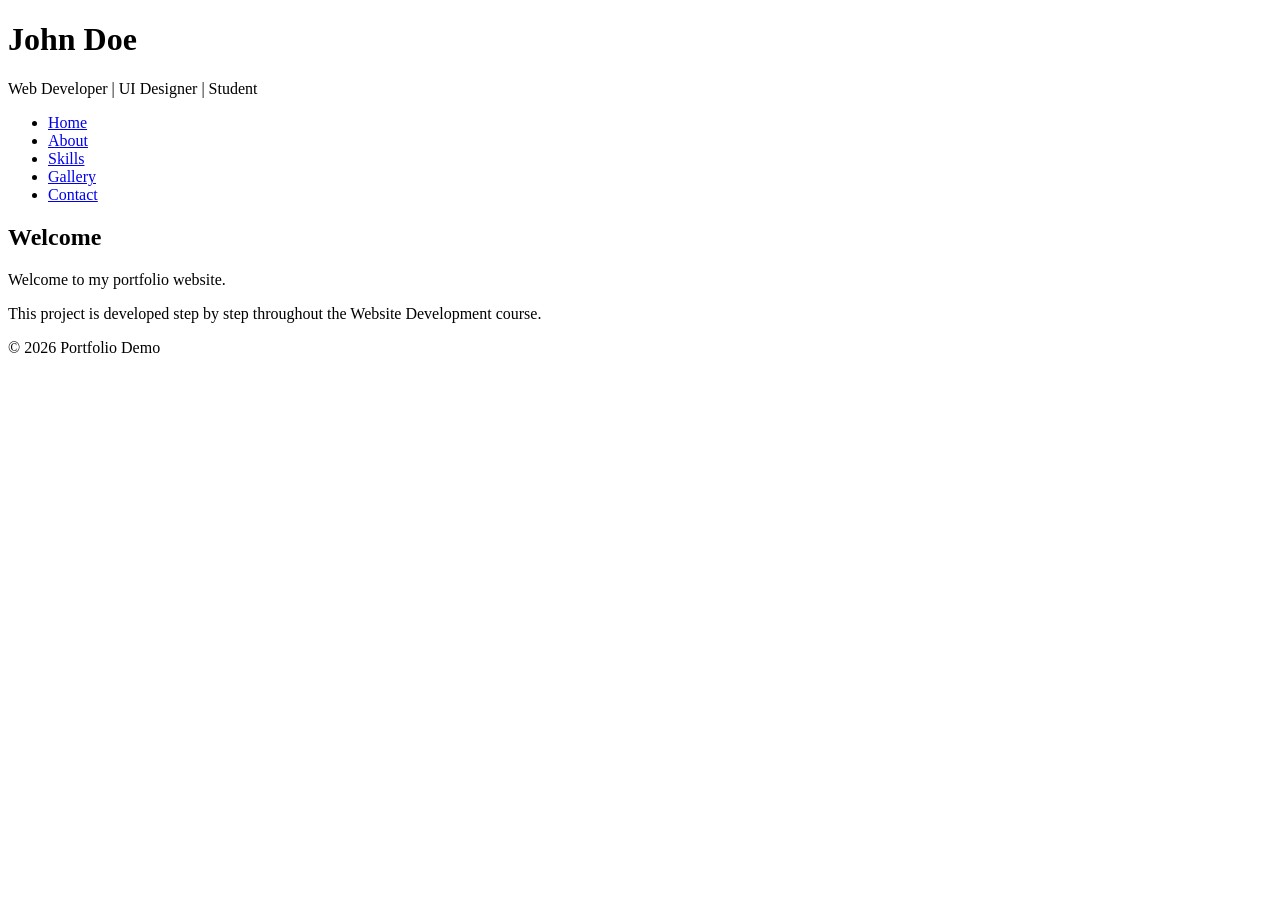
==== index.html @ 8b8c1fc2 "เพิ่ม" ====
<!DOCTYPE html>
<html lang="en">

<head>
    <meta charset="UTF-8">
    <meta name="viewport" content="width=device-width, initial-scale=1.0">

    <title>Portfolio Demo</title>

    <link rel="stylesheet" href="css/style.css">
    <link rel="stylesheet" href="css/responsive.css">
</head>

<body>

    <!-- ================= HEADER ================= -->

    <header>

        <h1>John Doe</h1>

        <p>Web Developer | UI Designer | Student</p>

    </header>

    <!-- ================= NAVIGATION ================= -->

    <nav>

        <ul>

            <li><a href="index.html">Home</a></li>

            <li><a href="about.html">About</a></li>

            <li><a href="skills.html">Skills</a></li>

            <li><a href="gallery.html">Gallery</a></li>

            <li><a href="contact.html">Contact</a></li>

        </ul>

    </nav>

    <!-- ================= MAIN ================= -->

    <main>

        <section>

            <h2>Welcome</h2>

            <p>

                Welcome to my portfolio website.

            </p>

            <p>

                This project is developed step by step throughout the Website Development course.

            </p>

        </section>

    </main>

    <!-- ================= FOOTER ================= -->

    <footer>

        <p>

            © 2026 Portfolio Demo

        </p>

    </footer>

    <script src="js/script.js"></script>

</body>

</html>
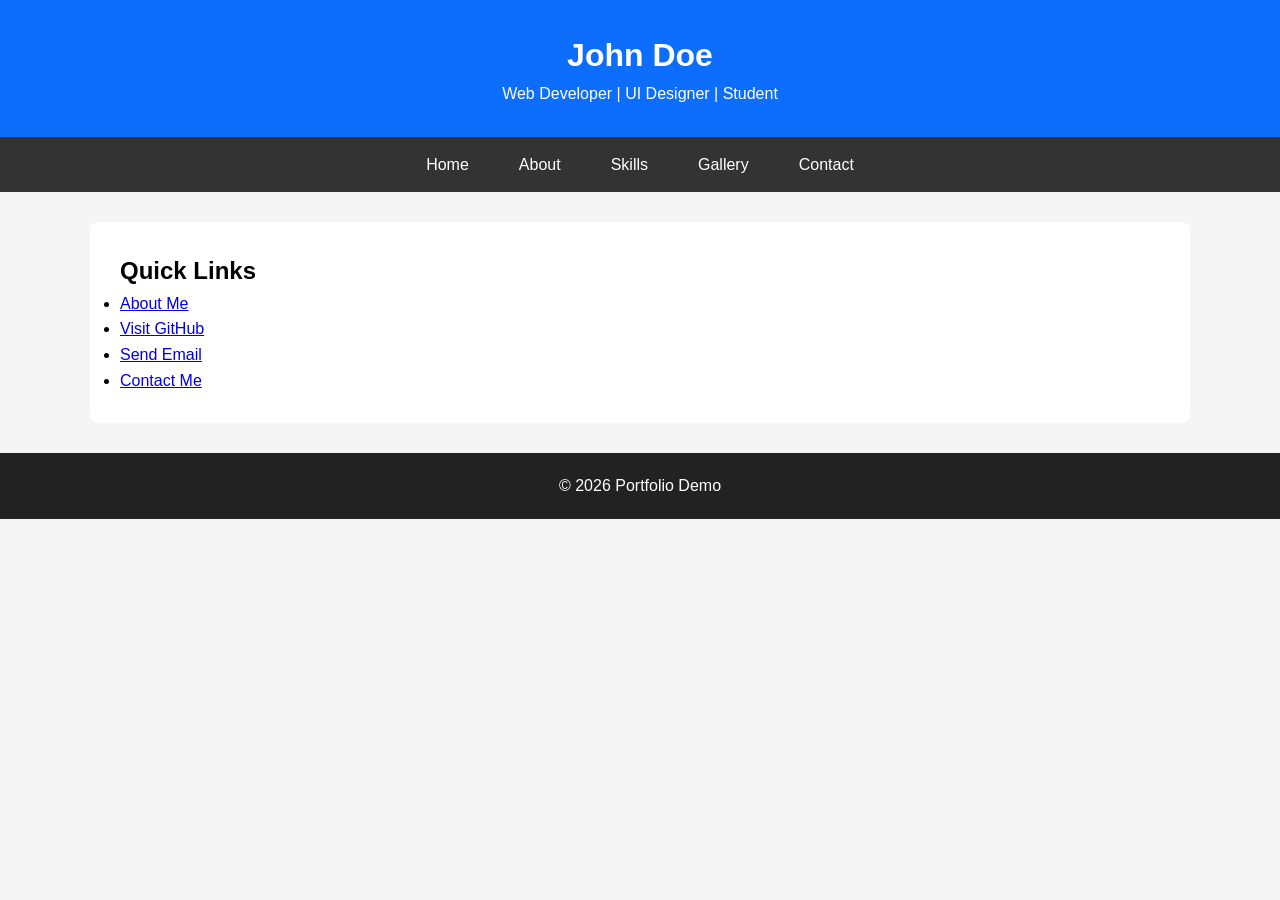
==== commit a1e9dfe5: "w" ====
--- a/index.html
+++ b/index.html
@@ -7,8 +7,8 @@
 
     <title>Portfolio Demo</title>
 
-    <link rel="stylesheet" href="css/style.css">
-    <link rel="stylesheet" href="css/responsive.css">
+    <link rel="stylesheet" href="../css/style.css">
+    <link rel="stylesheet" href="../css/responsive.css">
 </head>
 
 <body>
@@ -49,19 +49,31 @@
 
         <section>
 
-            <h2>Welcome</h2>
+            <h2>Quick Links</h2>
 
-            <p>
+            <ul>
 
-                Welcome to my portfolio website.
+                <li><a href="about.html">About Me</a></li>
 
-            </p>
+                <li>
+                    <a href="https://github.com/s69319010030-boop" _blank">
+                        Visit GitHub
+                    </a>
+                </li>
 
-            <p>
+                <li>
+                    <a href="s69319010030@kktech.ac.th">
+                        Send Email
+                    </a>
+                </li>
 
-                This project is developed step by step throughout the Website Development course.
+                <li>
+                    <a href="contact.html">
+                        Contact Me
+                    </a>
+                </li>
 
-            </p>
+            </ul>
 
         </section>
 
--- a/css/style.css
+++ b/css/style.css
@@ -0,0 +1,97 @@
+* {
+    margin: 0;
+    padding: 0;
+    box-sizing: border-box;
+}
+
+body {
+
+    font-family: Arial, Helvetica, sans-serif;
+
+    line-height: 1.6;
+
+    background: #f5f5f5;
+
+}
+
+header {
+
+    background: #0d6efd;
+
+    color: white;
+
+    padding: 30px;
+
+    text-align: center;
+
+}
+
+nav {
+
+    background: #333;
+
+}
+
+nav ul {
+
+    display: flex;
+
+    list-style: none;
+
+    justify-content: center;
+
+}
+
+nav li {
+
+    margin: 0;
+
+}
+
+nav a {
+
+    color: white;
+
+    text-decoration: none;
+
+    display: block;
+
+    padding: 15px 25px;
+
+}
+
+nav a:hover {
+
+    background: #555;
+
+}
+
+main {
+
+    width: 90%;
+
+    max-width: 1100px;
+
+    margin: 30px auto;
+
+    background: white;
+
+    padding: 30px;
+
+    border-radius: 8px;
+
+}
+
+footer {
+
+    background: #222;
+
+    color: white;
+
+    text-align: center;
+
+    padding: 20px;
+
+    margin-top: 30px;
+
+}
--- a/css/responsive.css
+++ b/css/responsive.css
@@ -0,0 +1,9 @@
+@media (max-width:768px) {
+
+    nav ul {
+
+        flex-direction: column;
+
+    }
+
+}
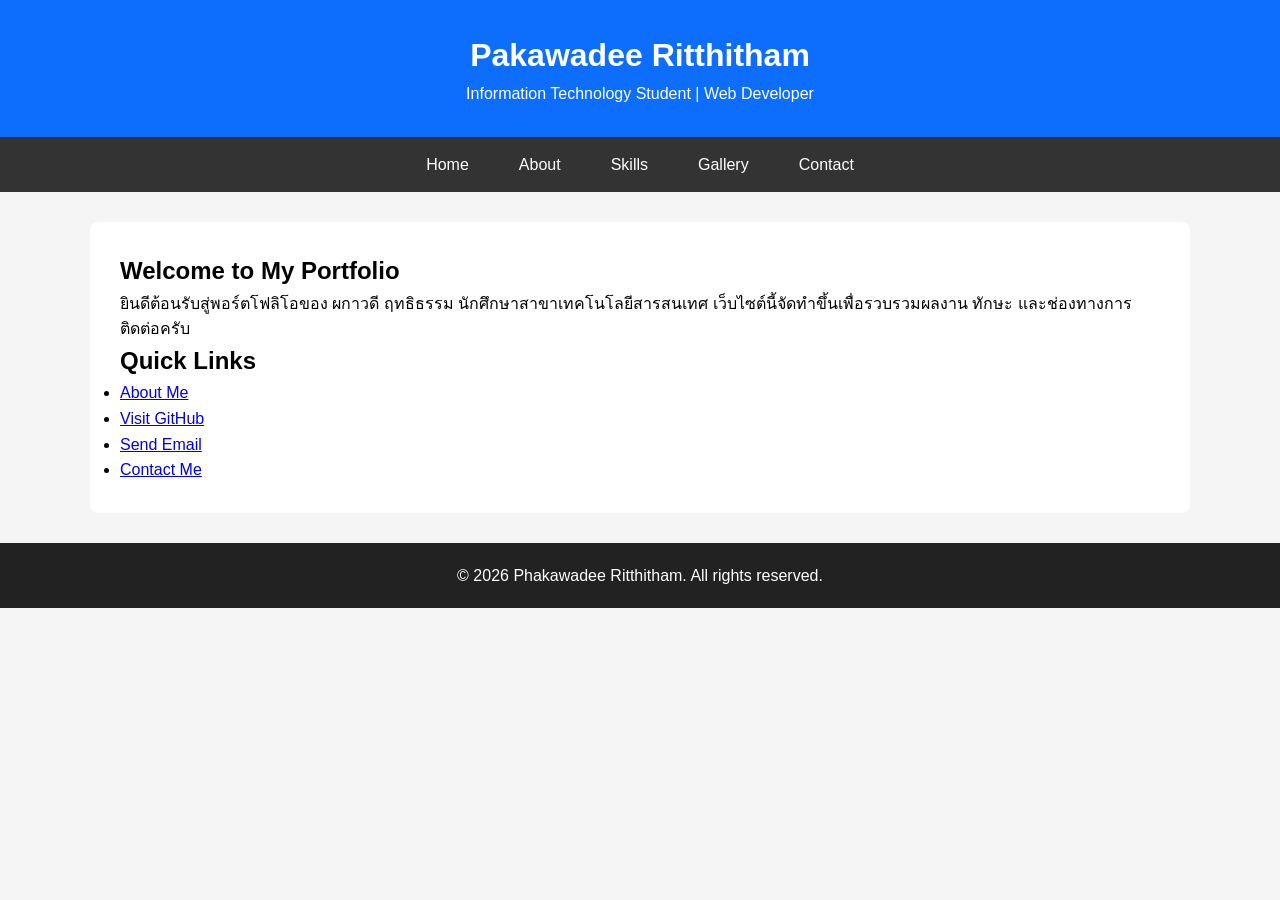
==== commit 4d52f7d4: "test server itlabkktech.com" ====
--- a/index.html
+++ b/index.html
@@ -5,10 +5,10 @@
     <meta charset="UTF-8">
     <meta name="viewport" content="width=device-width, initial-scale=1.0">
 
-    <title>Portfolio Demo</title>
+    <title>Pakawadee Ritthitham - Portfolio</title>
 
-    <link rel="stylesheet" href="../css/style.css">
-    <link rel="stylesheet" href="../css/responsive.css">
+    <link rel="stylesheet" href="css/style.css">
+    <link rel="stylesheet" href="css/responsive.css">
 </head>
 
 <body>
@@ -17,9 +17,9 @@
 
     <header>
 
-        <h1>John Doe</h1>
-
-        <p>Web Developer | UI Designer | Student</p>
+        <h1>Pakawadee Ritthitham</h1>
+<!-- เปลี่ยนข้อความระบุตัวตนใหม่ตรงนี้ -->
+        <p>Information Technology Student | Web Developer</p>
 
     </header>
 
@@ -47,6 +47,18 @@
 
     <main>
 
+
+        <section>
+        
+            <h2>Welcome to My Portfolio</h2>
+        
+            <p>
+                ยินดีต้อนรับสู่พอร์ตโฟลิโอของ ผกาวดี ฤทธิธรรม นักศึกษาสาขาเทคโนโลยีสารสนเทศ
+                เว็บไซต์นี้จัดทำขึ้นเพื่อรวบรวมผลงาน ทักษะ และช่องทางการติดต่อครับ
+            </p>
+        
+        </section>
+
         <section>
 
             <h2>Quick Links</h2>
@@ -56,13 +68,13 @@
                 <li><a href="about.html">About Me</a></li>
 
                 <li>
-                    <a href="https://github.com/s69319010030-boop" _blank">
+                    <a href="https://github.com/s69319010030-boop/portfolio-std69319010030" target="_blank">
                         Visit GitHub
-                    </a>
+                    </href=>
                 </li>
 
                 <li>
-                    <a href="s69319010030@kktech.ac.th">
+                    <a href="mailto:s69319010030@kktech.ac.th">
                         Send Email
                     </a>
                 </li>
@@ -85,7 +97,8 @@
 
         <p>
 
-            © 2026 Portfolio Demo
+            © 2026 Phakawadee Ritthitham. All rights reserved.
+
 
         </p>
 
